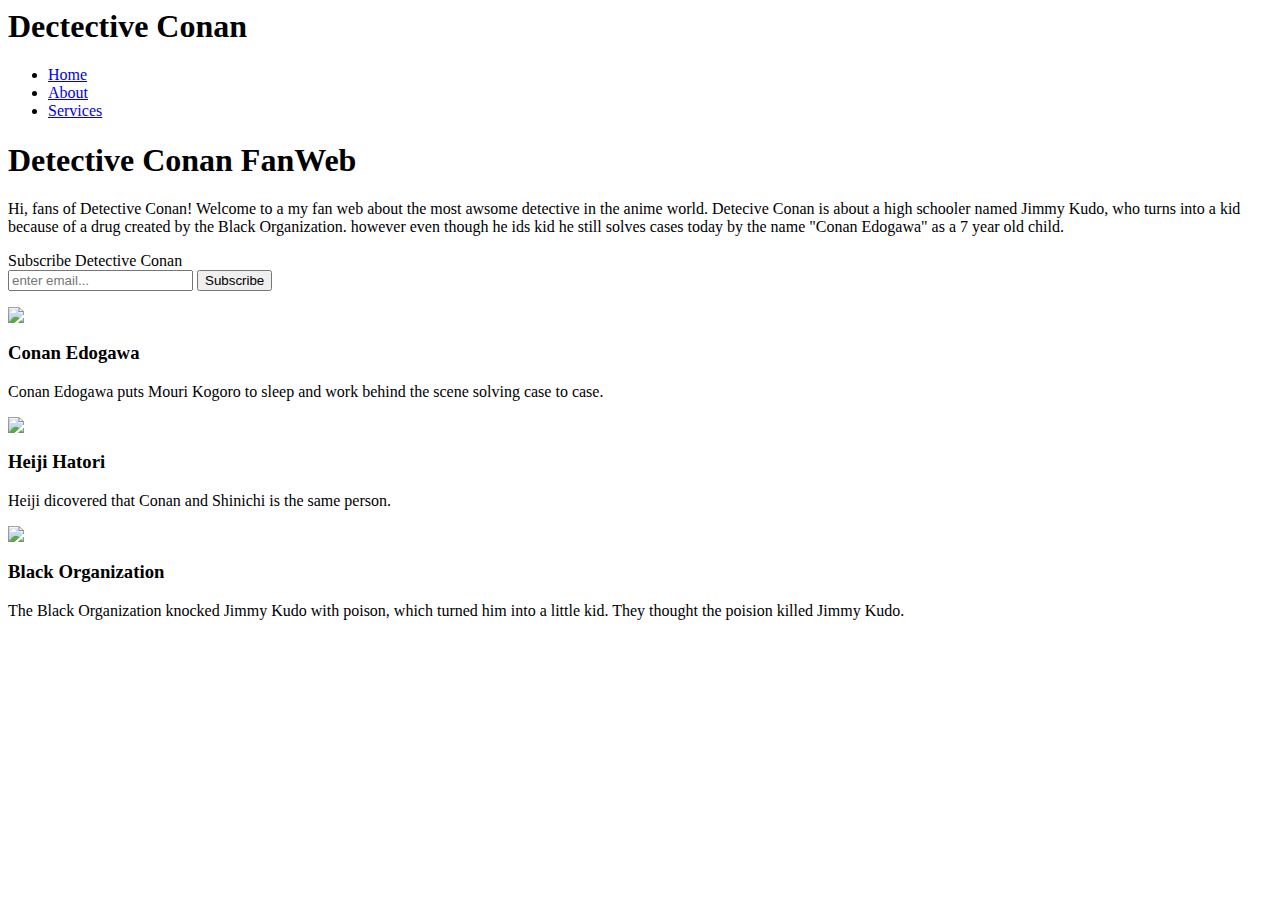
==== index.html @ c5104bb6 "heiji img" ====
<IDOCTYPE html>
    <html>
       <head>
            <meta charset="utf-8">
            <meta name="viewpoint" content="width=device-width">
            <meta name="keywords" content="detective conan, free fan web, professional fanweb">
            <meta name="author" content="Shrey Chang">
            <title>Detective Conan Welcome </title>
            <link rel="stylesheet" href="./css/style.css">
       </head>
       <body>
         <header>
           <div class="container">
             <div id= "branding">
               <h1>Dectective Conan</h1>  
             </div>
             <nav>
               <ul>
                 <li><a href="index.html">Home</a></li>
                 <li><a href="about.html">About</a></li>
                 <li><a href="sevices.html">Services</a></li>
               </ul>
             </nav>
           </div>
         </header>
         
         <section id="showcase">
           <div class="container">
             <h1> Detective Conan FanWeb</h1>
             <p>Hi, fans of Detective Conan! Welcome to a my fan web about the most awsome detective in the anime world. Detecive Conan is about a high schooler named Jimmy Kudo, who turns into a kid because of a drug created by the Black Organization. however even though he ids  kid he still solves cases today by the name "Conan Edogawa" as a 7 year old child.  </p>
           </div>
         </section>
         
         <section id="newsletter">
           <div class="container">
            <hi>Subscribe Detective Conan</hi> 
            <form>
             <input type="email" placeholder="enter email...">
             <button type="submit" class="button-1">Subscribe</button>
            </form>
           </div>
         </section>
         
         <section id="boxes">
           <div class="container">
             <div class="boxes">
               <img src="./img/conan_html.png">
               <h3>Conan Edogawa</h3> 
               <p>Conan Edogawa puts Mouri Kogoro to sleep and work behind the scene solving case to case.</p>
             </div>  
           </div>
           <div class="boxes">
                <img src="./img/heiji_html.jpg">
               <h3>Heiji Hatori</h3> 
               <p>Heiji dicovered that Conan and Shinichi is the same person.</p>
             </div>  
           <div class="boxes">
               <img src="black_html.jpg">
               <h3>Black Organization</h3> 
               <p>The Black Organization knocked Jimmy Kudo with poison, which turned him into a little kid. They thought the poision killed Jimmy Kudo.</p>
           </div>  
         </section>
       </body>
    </html>
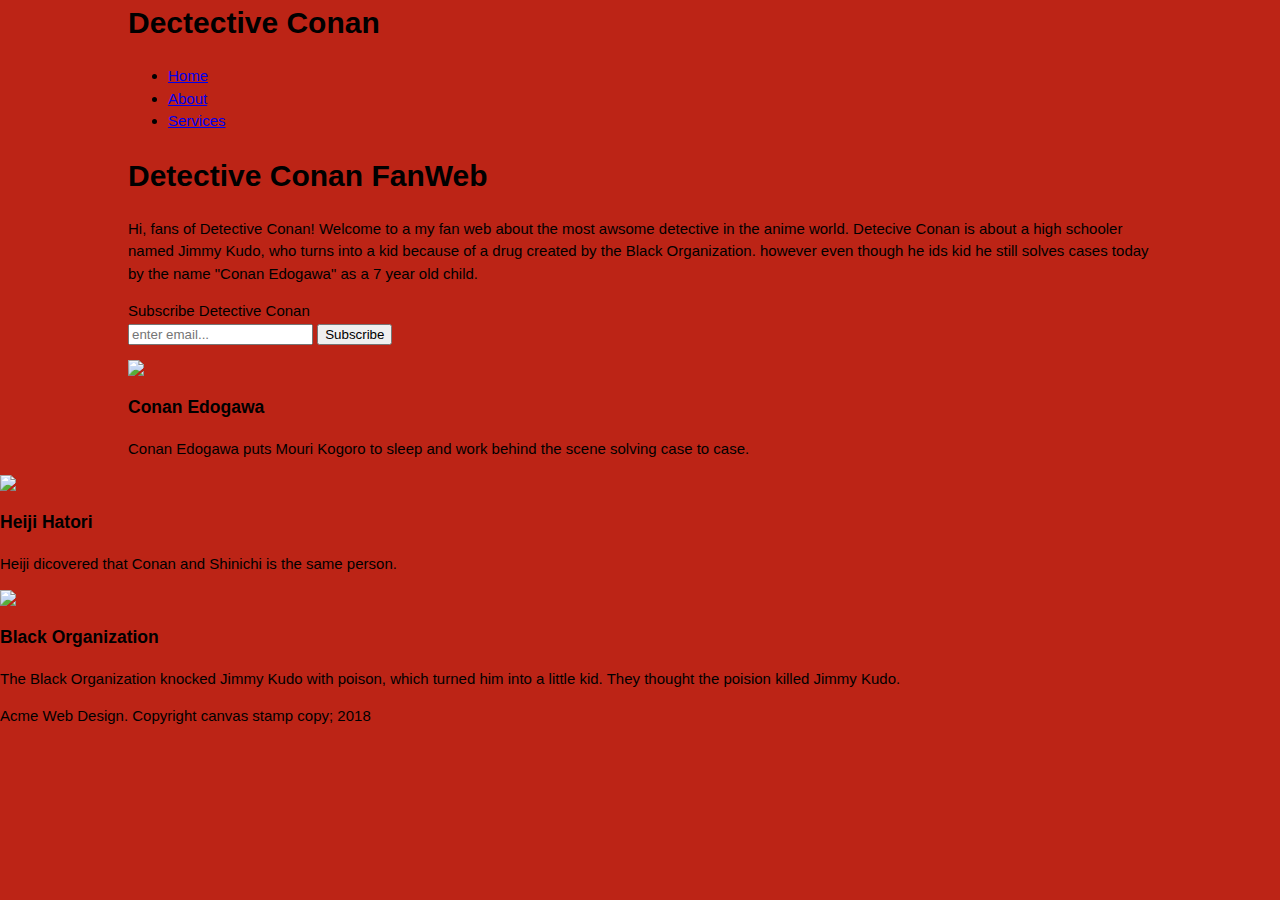
==== commit f096db45: "style css" ====
--- a/index.html
+++ b/index.html
@@ -50,16 +50,19 @@
              </div>  
            </div>
            <div class="boxes">
-                <img src="./img/heiji_html.jpg">
+                <img src="./img/heiji_css.jpg">
                <h3>Heiji Hatori</h3> 
                <p>Heiji dicovered that Conan and Shinichi is the same person.</p>
              </div>  
            <div class="boxes">
-               <img src="black_html.jpg">
+               <img src="black_brush.jpg">
                <h3>Black Organization</h3> 
                <p>The Black Organization knocked Jimmy Kudo with poison, which turned him into a little kid. They thought the poision killed Jimmy Kudo.</p>
            </div>  
          </section>
+         <footer>
+          <p>Acme Web Design. Copyright canvas stamp copy; 2018</p>
+         </footer>
        </body>
     </html>
     
--- a/css/style.css
+++ b/css/style.css
@@ -0,0 +1,15 @@
+body{
+    font-family: Arial, Helvetica, san-serif;
+    font-size: 15px;
+    line-height: 1.5;
+    font:15px/1.5 Arial, Helvetica, san-serif;
+    padding: 0;
+    margin: 0;
+    background-color: #bc2416;
+}
+
+.container{
+    width: 80%;
+    margin: auto;
+    
+}